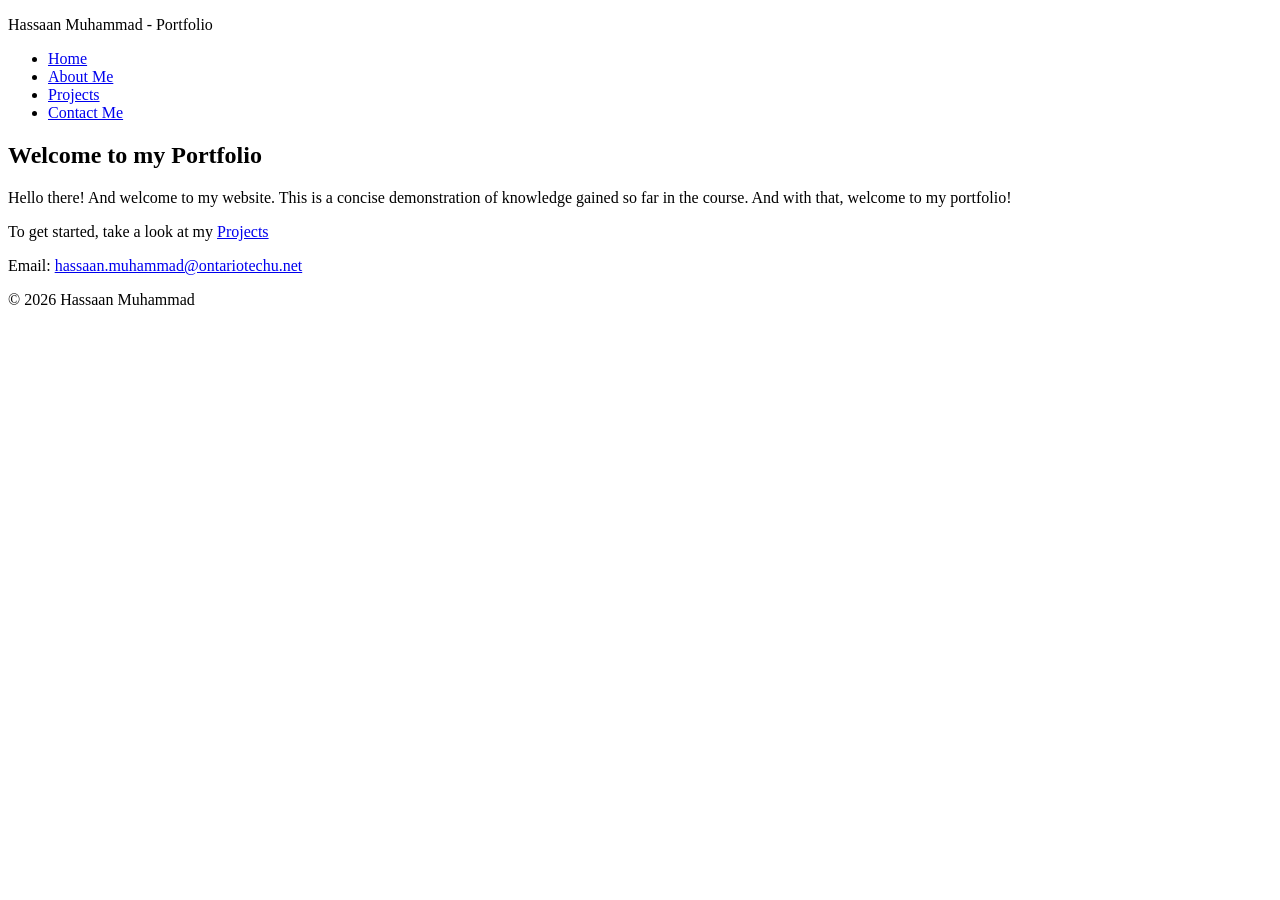
==== index.html @ 960daf66 "Add comments and footer to index.html" ====
<!DOCTYPE html>
<!--Declares document type to modern html5-->
<!--declares page language for screen readers and translators-->
<html lang="en">

<!--information about the page-->
<head>
    <meta charset="UTF-8">
    <!--viewport:
    tells phones to use a device's real screen width. Without this line,
    mobile browsers will shrink this page down.-->
    <!--initial-scale: tells browser no zoom on load-->
    <meta name="viewport" content="width=device-width, initial-scale=1.0">
    <!--Sets the title for the web page-->
    <title>Home | Hassaan Muhammad PORTFOLIO</title>

    <!--Connects to our style.css file-->
    <link rel="stylesheet" href="style.css">



</head>
<body>

    <!--Introductory area of the index page, at the top-->
    <header>
        <p class="site-title">Hassaan Muhammad - Portfolio</p>

        <!--marks this next block as a main navigation for efficient use by users-->
        <nav>
            <!--unordered list, as order of sequence doesnt matter-->
            <ul class="navbar">
                <!--anchor links to other pages of the same site-->
                <li><a href="index.html">Home</a></li>
                <li><a href="about.html">About Me</a></li>
                <li><a href="projects.html">Projects</a></li>
                <li><a href="contact.html">Contact Me</a></li>
            
            </ul>
        </nav>
    </header>

    <!--header and footer stay the same across all pages, main is whats different on each-->
    <main>

        <!--group of relevant text-->
            <section>
                <h1>
                    Welcome to my Portfolio
                </h1>

                <p>
                    Hello there! And welcome to my website. This is a concise demonstration of knowledge gained so far in the course. And with that, welcome to my portfolio!
                </p>
                <!--anchor link in the middle of text-->
                <p>
                  To get started, take a look at my <a href="projects.html">Projects</a>  
                </p>
            </section>

    </main>



    <!--closing area for contact info-->
    <footer>
        <!--a wrapper, gives css a way to style the footer-content -->
            <div class="footer-content">
                <!--opens users default email client and creates a draft to my email-->
                <p>Email: <a href="mailto:hassaan.muhammad@ontariotechu.net">hassaan.muhammad@ontariotechu.net</a></p>
                <p>&copy; 2026 Hassaan Muhammad</p>
            </div>
    </footer>
    
</body>
</html>
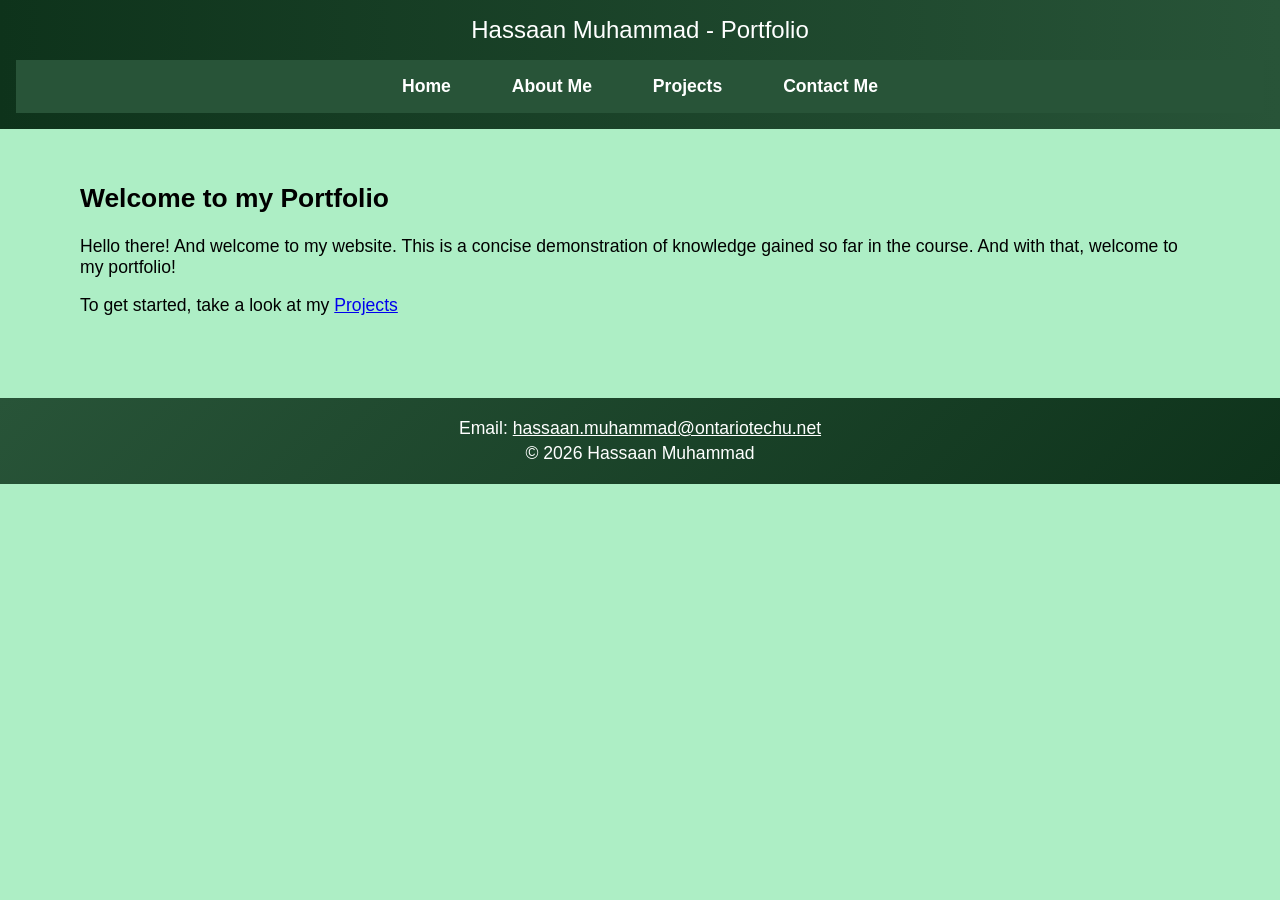
==== commit e7e520c3: "Link tablet and laptop stylesheets on each page" ====
--- a/index.html
+++ b/index.html
@@ -16,6 +16,10 @@
 
     <!--Connects to our style.css file-->
     <link rel="stylesheet" href="style.css">
+    <!-- Tablet styles load only when the screen is 768px wide or more -->
+    <link rel="stylesheet" href="tablet.css" media="screen and (min-width: 768px)">
+    <!-- Laptop styles load only when the screen is 1024px wide or more -->
+    <link rel="stylesheet" href="laptop.css" media="screen and (min-width: 1024px)">
 
 
 
--- a/style.css
+++ b/style.css
@@ -0,0 +1,118 @@
+/* Body: page background, font, and default text colour */
+body {
+    margin: 0;
+    padding: 0;
+    font-family: Arial, sans-serif;
+    background-color: #ADEEC5;
+    color: #000000;
+}
+
+/* Header: linear gradient running left to right across the banner */
+header {
+    background: linear-gradient(to right, #0E331B, #285438);
+    color: #FFFFFF;
+    text-align: center;
+    padding: 1rem;
+}
+
+/* Site name inside the header */
+.site-title {
+    font-size: 1.5rem;
+    margin: 0 0 1rem 0;
+}
+
+/* Navigation list: removes bullets and centres the links in a forest green bar */
+.navbar {
+    list-style-type: none;
+    margin: 0;
+    padding: 0;
+    background-color: #285438;
+    text-align: center;
+}
+
+/* Each list item sits side by side instead of stacking vertically */
+.navbar li {
+    display: inline-block;
+}
+
+/* Links: white text, no underline, padded so they are easy to tap */
+.navbar a {
+    display: block;
+    padding: 0.75rem 1.25rem;
+    color: #FFFFFF;
+    text-decoration: none;
+    font-weight: bold;
+}
+
+/* Hover and keyboard focus: background darkens so the user can see where they are */
+.navbar a:hover,
+.navbar a:focus {
+    background-color: #0E331B;
+}
+
+/* Main content: centered column that shrinks on small screens */
+main {
+    max-width: 60rem;
+    margin: 0 auto;
+    padding: 1.5rem 1rem;
+}
+
+/* Footer: angled linear gradient at 135 degrees, dark green to forest green */
+footer {
+    background: linear-gradient(135deg, #285438, #0E331B);
+    color: #FFFFFF;
+    text-align: center;
+    padding: 1rem;
+    margin-top: 2rem;
+}
+
+/* Footer paragraphs: removes extra spacing so the bar stays compact */
+footer p {
+    margin: 0.25rem 0;
+}
+
+/* Footer links: white so they stay readable on the dark green background */
+footer a {
+    color: #FFFFFF;
+}
+
+/* Form container: sage background with a mid green border, fills the available width */
+form {
+    background-color: #A2BAAB;
+    padding: 1rem;
+    border: 2px solid #5B876B;
+}
+
+/* Labels sit on their own line above each field */
+label {
+    display: block;
+    margin-top: 1rem;
+    font-weight: bold;
+}
+
+/* Fields fill the width of the form, box-sizing keeps padding inside that width */
+input,
+textarea {
+    width: 100%;
+    box-sizing: border-box;
+    padding: 0.5rem;
+    margin-top: 0.25rem;
+}
+
+/* Submit button: forest green with white text */
+button {
+    margin-top: 1rem;
+    padding: 0.75rem 1.5rem;
+    background-color: #285438;
+    color: #FFFFFF;
+    border: none;
+    cursor: pointer;
+}
+
+/* Project cards: sage background with a mid green border, one per row on mobile */
+.project-card {
+    background-color: #A2BAAB;
+    border: 2px solid #5B876B;
+    padding: 1rem;
+    margin-bottom: 1rem;
+}
--- a/tablet.css
+++ b/tablet.css
@@ -0,0 +1,13 @@
+/* Tablet (768px and wider): project cards sit two per row using percentage widths, no flexbox */
+.project-card {
+    display: inline-block;
+    vertical-align: top;
+    box-sizing: border-box;
+    width: 47%;
+    margin: 1%;
+}
+
+/* Tablet: more breathing room around the main content */
+main {
+    padding: 2rem;
+}
--- a/laptop.css
+++ b/laptop.css
@@ -0,0 +1,18 @@
+/* Laptop (1024px and wider): wider content column and larger text */
+main {
+    max-width: 70rem;
+}
+
+body {
+    font-size: 1.1rem;
+}
+
+/* Laptop: form stays a readable width instead of stretching across the screen */
+form {
+    max-width: 40rem;
+}
+
+/* Laptop: larger nav links */
+.navbar a {
+    padding: 1rem 1.75rem;
+}
